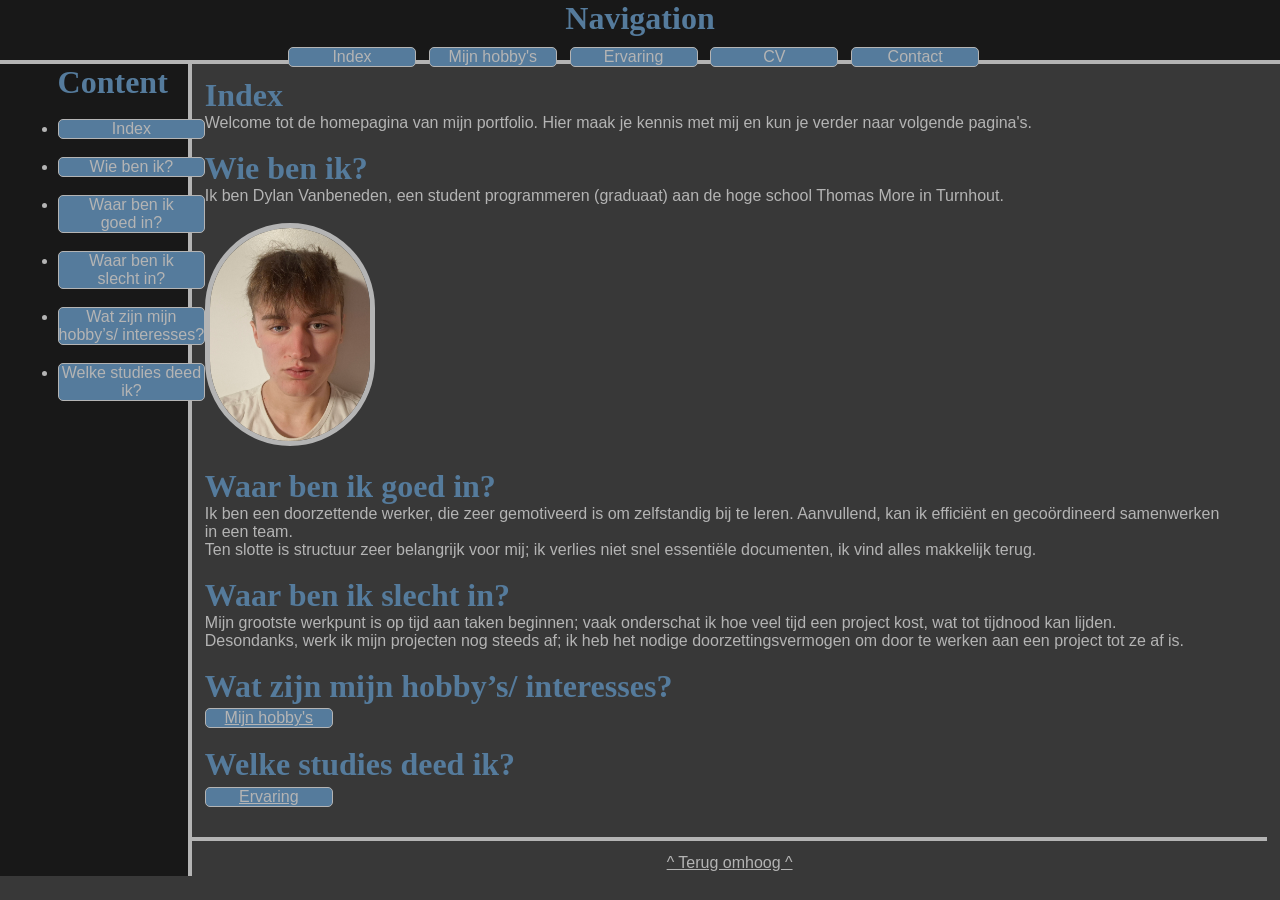
==== index.html @ 905ff182 "test" ====
<!DOCTYPE html>
<html>

<head>
    <meta charset="UTF-8">
    <title> Home </title>
    <link rel="icon" type="image/x-icon" href="img\favicon.ico">
    <meta name="viewport" content="width=device-width, initial-scale=1.0">
    <link rel="stylesheet" href="stijl.css">
    <meta name="description" content="Welkom tot de indexpagina van mijn portfolio, hier kun je all het content vinden.">
</head>

<Body>
<div id="navbar">
    <div id="navtitle">
    <h1 class="title" id="nav"> Navigation</h1>
     </div>
    <div id="navbuttons">
        <div id="nav1"> <a href="index.html" class="navbuttontop">Index</a> </div>
        <div id="nav2"> <a href="hobby.html" class="navbuttontop">Mijn hobby's</a></div>
        <div id="nav3"> <a href="ervaring.html" class="navbuttontop">Ervaring</a></div>
        <div id="nav4"> <a href="cv.html" class="navbuttontop">CV</a></div>
        <div id="nav5"> <a href="contact.html" class="navbuttontop">Contact</a></div>
    </div>
</div>
<div id="inclusief-alles">
<div id="linkerbox">
    <div id="content">
    <h1 class="title"> Content</h1>
    <ul>
        <br>
        <li> <a href="#indexintro" class="nav-button">Index</a></li>
        <br>
        <li> <a href="#wiebenik" class="nav-button">Wie ben ik?</a></li>
        <br>
        <li> <a href="#waarbenikgoedin" class="nav-button">Waar ben ik <br>
            goed in?</a></li>
        <br>
        <li> <a href="#waarbenikslechtin" class="nav-button">Waar ben ik <br>
            slecht in?</a></li>
        <br>
        <li> <a href="#hobbyinteresses" class="nav-button">Wat zijn mijn <br>
            hobby’s/ interesses?</a></li>
        <br>
        <li> <a href="#studies" class="nav-button">Welke studies deed<br> ik?</a></li>
        <br>
    </ul>
    </div>
</div>
<div id="rechterbox">
<div class="textsectie">
    <div>
        <h1 id="indexintro" class="title"> Index</h1>
        <p> Welcome tot de homepagina van mijn portfolio. Hier maak je kennis met mij en kun je verder naar volgende pagina's.</p>
        <br>
    </div>
    <div>
        <h1 id="wiebenik" class="title">Wie ben ik?</h1>
        <p> Ik ben Dylan Vanbeneden, een student programmeren (graduaat) aan de hoge school Thomas More in Turnhout.
            <br> <br>
        </p>
        </div> 
        <div> 
        <img src="img\selfiedv.jpg" alt = "Foto Bastion" title = "TD20 Bastion" class="img" width="170" style="border-radius: 10000px;"> 
        <br> <br>
        </div> 

    <div>
        <h1 id="waarbenikgoedin" class="title"> Waar ben ik goed in?</h1>
        <p> Ik ben een doorzettende werker, die zeer gemotiveerd is om zelfstandig bij te leren. Aanvullend, kan ik efficiënt en gecoördineerd samenwerken in een team. <br>
            Ten slotte is structuur zeer belangrijk voor mij; ik verlies niet snel essentiële documenten, ik vind alles makkelijk terug. </p>
        <br>
    </div>

    <div>
        <h1 id="waarbenikslechtin" class="title"> Waar ben ik slecht in?</h1>
        <p>
            Mijn grootste werkpunt is op tijd aan taken beginnen; vaak onderschat ik hoe veel tijd een project kost, wat tot tijdnood kan lijden. <br>Desondanks, werk ik mijn projecten nog steeds af; ik heb het nodige doorzettingsvermogen om door te werken aan een project tot ze af is.
        </p>
        <br>
    </div>

    <div>
        <h1 id="#hobbyinteresses" class="title"> Wat zijn mijn hobby’s/ interesses?</h1>
        <div style="max-width: 10vw;"><a href="hobby.html" class="navbuttontop" style="text-decoration: underline;">Mijn hobby's</a></div>
        <br>
    </div>

    <div>
        <h1 id="#studies" class="title"> Welke studies deed ik?</h1>
        <div style="max-width: 10vw;"><a href="ervaring.html" class="navbuttontop" style="text-decoration: underline;">Ervaring</a></div>
        <br>
    </div>
    </div>
<div id="onderbox">
<div id="onderboxtext">
    <a href="#wiebenik" id="omhoogknop">^ Terug omhoog ^ </a>
</div>
</div>
</div>
</div>
</Body>

</html>
---- stijl.css ----
* 
{
    margin: 0;
    padding: 0;
    box-sizing: border-box;
}

body 
{
  font-family: Arial;
  background-color: #383838;
  color: rgb(180, 180, 180);
}

#navbar
{
    text-align: center;
    min-height: 5vw;
    max-height: 5vw;
    width: 100vw;
    position: fixed;
    background-color: rgb(24, 24, 24);
    border-bottom: 4px solid rgb(180, 180, 180);
    z-index: 10;
    flex-direction: row;

}

#navtitle
{
    max-height: 3vw;
    min-width: 100vw;
}

#nav
{
    margin-bottom: 0.5vw;
}
#navbuttons
{
    justify-content: center;
    display: flex;
    min-width: 100vw;
    min-height: 2vw;
}

.navbuttontop
{
    margin-top: 0.25vw;
    margin-right: 1vw;
    min-width: 10vw;
    color: rgb(180, 180, 180);
    text-decoration: none;
    display: block;
    background-color: #557b9c;
    border-radius: 5px;
    text-align: center;
    border-style: solid;
    border-width: 1px;
    border-color: rgb(180, 180, 180);
    
}

.nav-button
{
    color: rgb(180, 180, 180);
    text-decoration: none;
    display: block;
    background-color: #557b9c;
    border-radius: 5px;
    text-align: center;
    border-style: solid;
    border-width: 1px;
    border-color: rgb(180, 180, 180);
}

#inclusief-alles
{
    display: flex;
    flex-direction: row;
    min-width: 80vw;

}


#linkerbox
{
    min-width: 15vw;
    max-width: 15vw;
    flex-shrink: 0;
    background-color: rgb(24, 24, 24);
    border-right: 4px solid rgb(180, 180, 180);
    margin-top: 5vw;
}

#content
{
    position: fixed;
    margin-left: 4.5vw;
}


.textsectie
{
    min-width: 80vw;
    max-width: 80vw;
    min-height: 50vw;
    margin: 1vw;
    margin-top: 6vw;
    flex: 1;
}

#onderbox
{
    display: flex;
    margin: 0vw;
    border-top: 4px solid rgb(180, 180, 180);
    justify-content: center;
    min-height: 3vw;
    min-width: 84vw;
    max-height: 3vw;
}

#onderboxtext
{
    margin: 1vw;
}
#omhoogknop
{
    margin-top: 10vw;
    color: rgb(180, 180, 180);
    text-decoration: underline;
    text-align: center;
}
.title 
{
    font-family: 'Times New Roman', Arial;
    color: #557b9c;
    scroll-margin-top: 5vw;
}

.img
{
    border-radius: 12px;
    border-style: solid;
    border-width: 5px;
    border-color: rgb(180, 180, 180);
    z-index: 9;
}
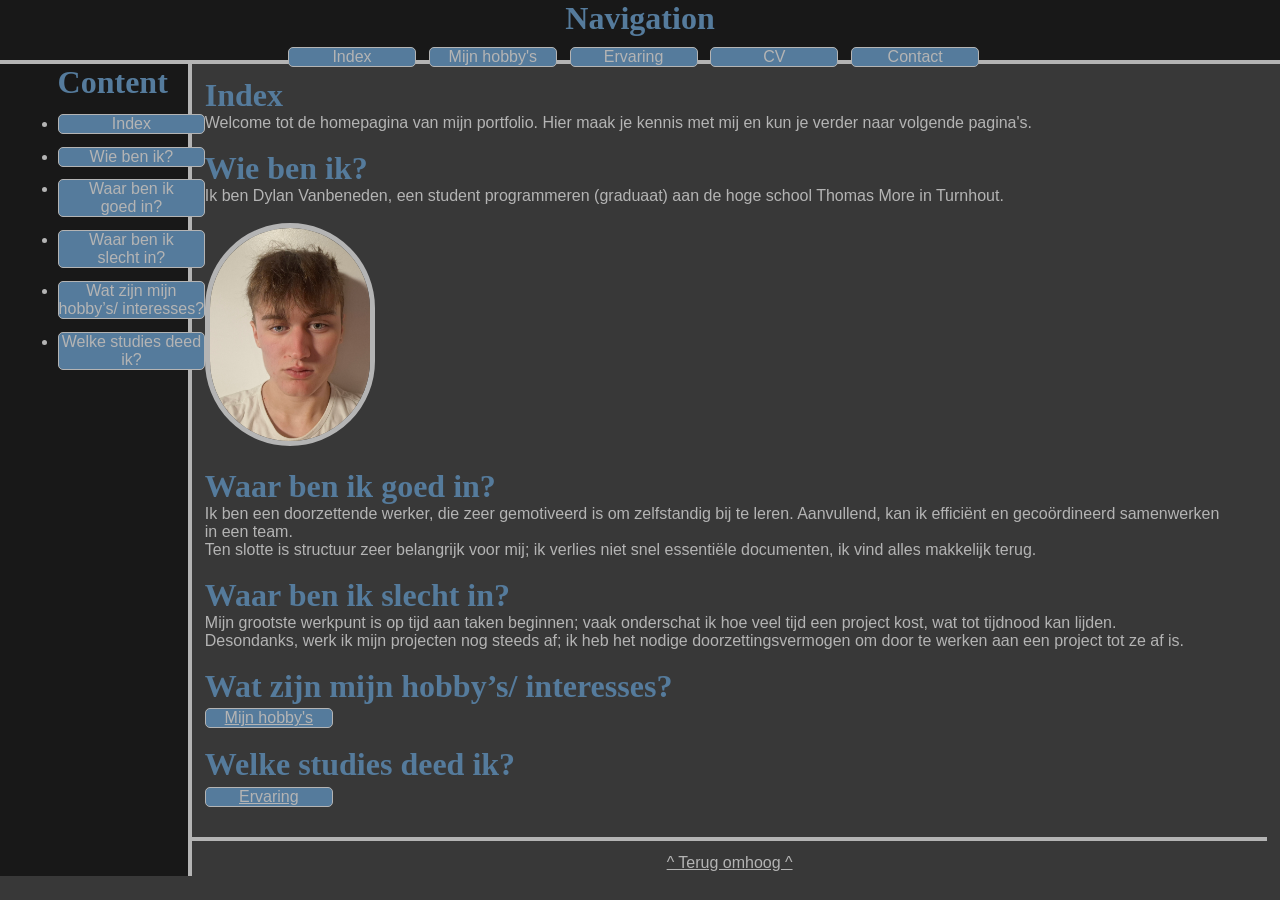
==== commit 0f8e3912: "w3c validation" ====
--- a/index.html
+++ b/index.html
@@ -1,10 +1,10 @@
 <!DOCTYPE html>
-<html>
+<html lang="nl">
 
 <head>
     <meta charset="UTF-8">
     <title> Home </title>
-    <link rel="icon" type="image/x-icon" href="img\favicon.ico">
+    <link rel="icon" type="image/x-icon" href="img/favicon.ico">
     <meta name="viewport" content="width=device-width, initial-scale=1.0">
     <link rel="stylesheet" href="stijl.css">
     <meta name="description" content="Welkom tot de indexpagina van mijn portfolio, hier kun je all het content vinden.">
@@ -28,22 +28,15 @@
     <div id="content">
     <h1 class="title"> Content</h1>
     <ul>
-        <br>
         <li> <a href="#indexintro" class="nav-button">Index</a></li>
-        <br>
         <li> <a href="#wiebenik" class="nav-button">Wie ben ik?</a></li>
-        <br>
         <li> <a href="#waarbenikgoedin" class="nav-button">Waar ben ik <br>
             goed in?</a></li>
-        <br>
         <li> <a href="#waarbenikslechtin" class="nav-button">Waar ben ik <br>
             slecht in?</a></li>
-        <br>
         <li> <a href="#hobbyinteresses" class="nav-button">Wat zijn mijn <br>
             hobby’s/ interesses?</a></li>
-        <br>
         <li> <a href="#studies" class="nav-button">Welke studies deed<br> ik?</a></li>
-        <br>
     </ul>
     </div>
 </div>
@@ -61,7 +54,7 @@
         </p>
         </div> 
         <div> 
-        <img src="img\selfiedv.jpg" alt = "Foto Bastion" title = "TD20 Bastion" class="img" width="170" style="border-radius: 10000px;"> 
+        <img src="img/selfiedv.jpg" alt = "Foto Bastion" title = "TD20 Bastion" class="img" width="170" style="border-radius: 10000px;"> 
         <br> <br>
         </div> 
 
--- a/stijl.css
+++ b/stijl.css
@@ -72,6 +72,8 @@
     border-style: solid;
     border-width: 1px;
     border-color: rgb(180, 180, 180);
+    margin: 1vw;
+    margin-left: 0vw;
 }
 
 #inclusief-alles
